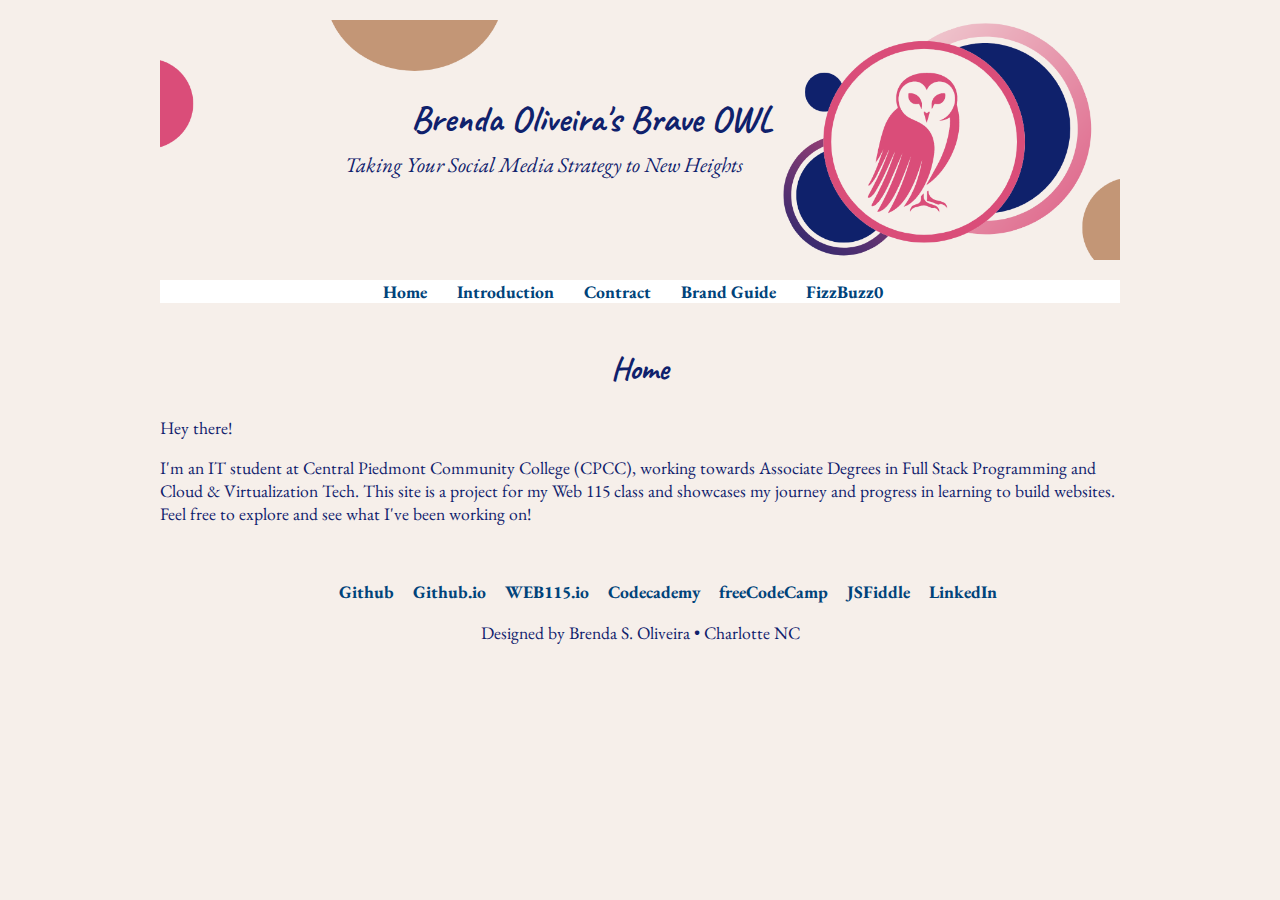
==== index.html @ 6bcb4447 "Update index.html" ====
<!doctype html>
<html lang="en">
    <head>
        <script src="https://code.jquery.com/jquery-3.7.1.min.js"></script>
        <script src="scripts/page-titles.js"></script>
        <script src="scripts/page-components.js"></script>
    </head>
<body>
    
<main>
    <h2>Home</h2>  

    <p>Hey there!</p>

    <p>I'm an IT student at Central Piedmont Community College (CPCC), 
    working towards Associate Degrees in Full Stack Programming and Cloud &amp; 
    Virtualization Tech. This site is a project for my Web 115 class and showcases 
    my journey and progress in learning to build websites. Feel free to explore and 
    see what I've been working on!</p>

</main>
	

</body>
</html>
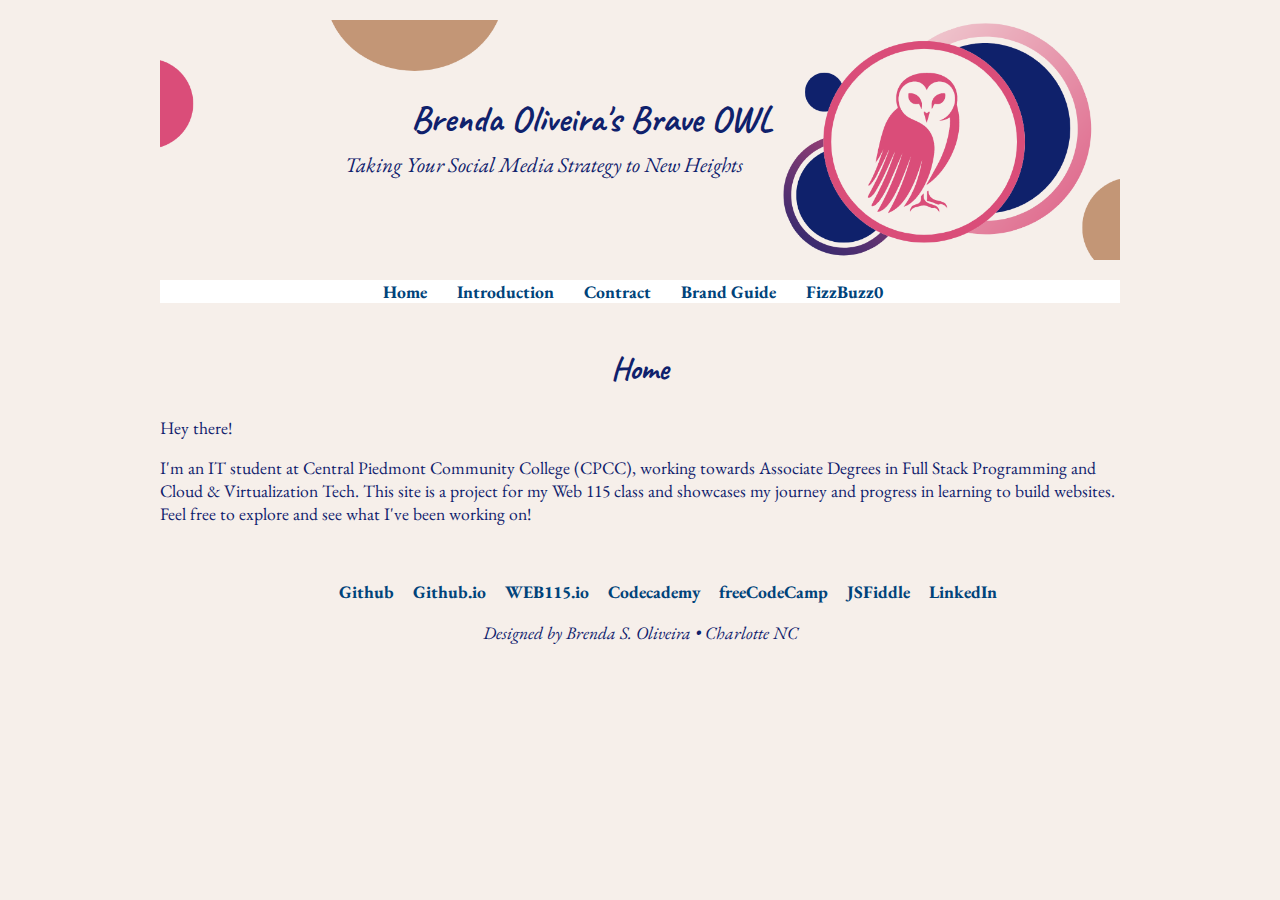
==== commit a52a67e0: "Update index.html" ====
--- a/index.html
+++ b/index.html
@@ -3,11 +3,10 @@
     <head>
         <script src="https://code.jquery.com/jquery-3.7.1.min.js"></script>
         <script src="scripts/page-titles.js"></script>
-        <script src="scripts/page-components.js"></script>
+        <script src="scripts/page-components.js" defer></script>
+        <title>Brenda Oliveira's Brave Owl</title>
     </head>
-<body>
-    
-<main>
+<body data-title="home">
     <h2>Home</h2>  
 
     <p>Hey there!</p>
@@ -18,7 +17,6 @@
     my journey and progress in learning to build websites. Feel free to explore and 
     see what I've been working on!</p>
 
-</main>
 	
 
 </body>
